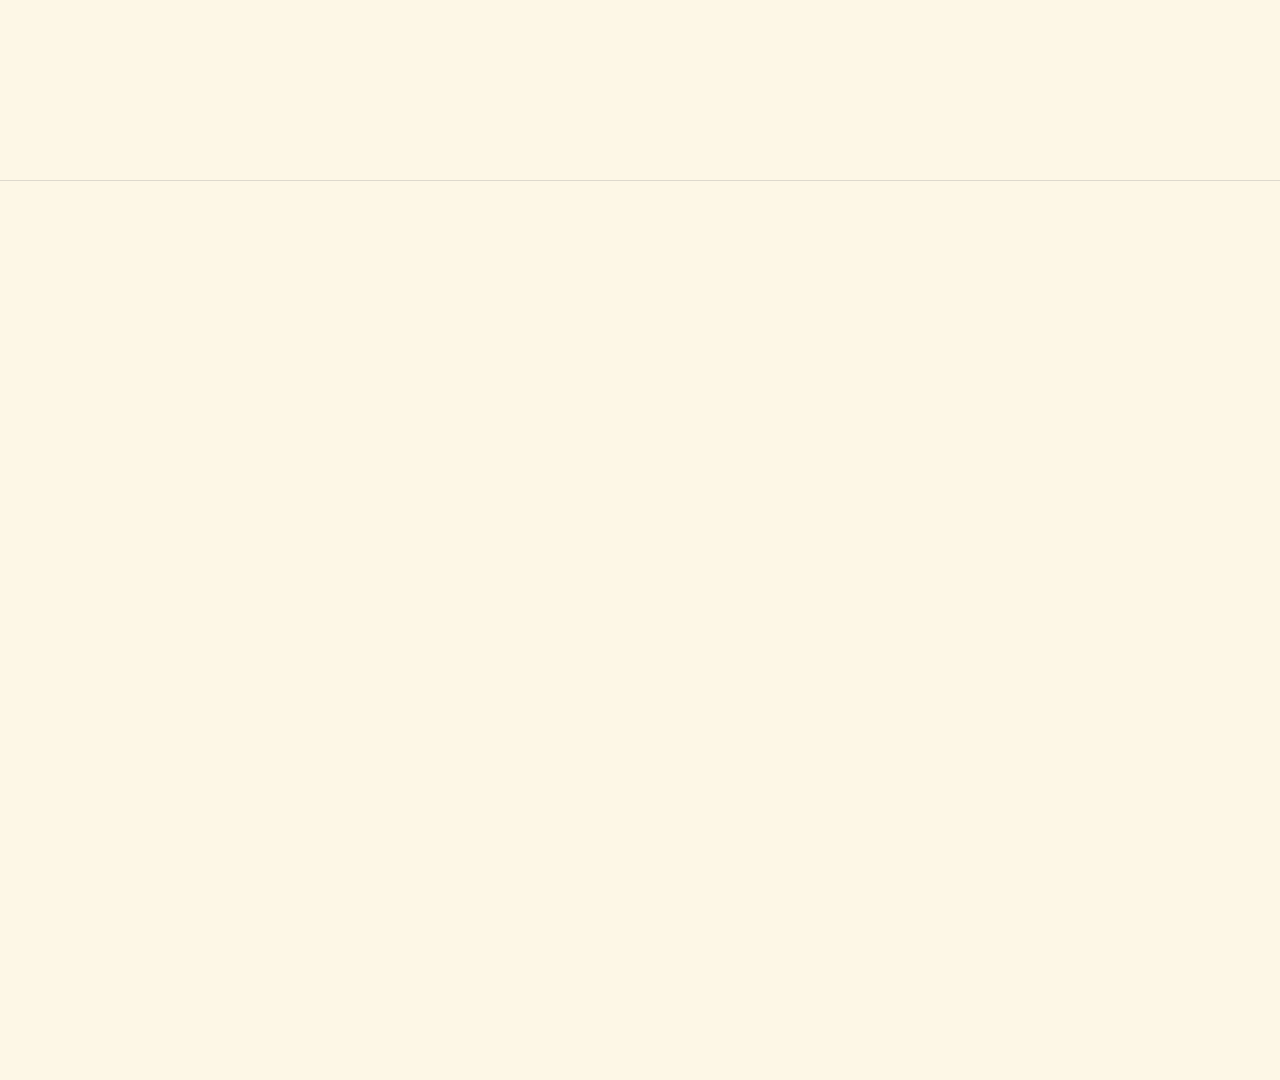
==== Nettbutikk_prosjekt/om_oss.html @ c6d6596e "endringer i nav, lagt til noen bilder..." ====
<!DOCTYPE html>
<html lang="en">
<head>
    <meta charset="UTF-8">
    <meta name="viewport" content="width=device-width, initial-scale=1.0">
    <link rel="stylesheet" href="style.css">
    <title>Forside
    </title>
</head>
<body>
    <header>



        <nav>



        </nav>
    </header>
    <main>
        <h1></h1>

    </main>
    <footer>


    </footer>

    <script src="script.js" defer></script>
</body>
</html>
---- Nettbutikk_prosjekt/style.css ----
*{
    margin: 0
}
body{
    font-family:'Times New Roman', Times, sans-serif;
    background-color: rgb(253, 247, 230);
    color: black;
}
header{
    display: flex;
    flex-direction: column;
    height: 20vh;
    font-size: 130%;
    box-shadow: 0px 0.03vh rgb(136, 136, 136);
    align-content:space-evenly;
    justify-content: space-evenly;

}
nav{
    display: flex;
    flex-direction: row;
    align-content: center;
    justify-content: space-evenly;
}
.kategorier{
    display: flex;
    flex-direction: row;
    align-content: center;
    justify-content: space-evenly;
}
main{
    display: flex;
    flex-direction: column;
    margin-left: 5vw;
    height: 70vh;
}
footer{
    display: flex;
    text-align: center;
    flex-direction: column;
    height: 30vh;
    box-shadow: 0px 0 0 0 10 rgb(136, 136, 136);
}
footer p{
    font-size: 140%;
}
.populare_mobiler{
    display: flex;
    justify-content: space-evenly;
    margin-left: -5vw;

}
a{
    text-decoration: none;
    color: black;
}
a:hover{
    text-decoration:underline black 2px;
}
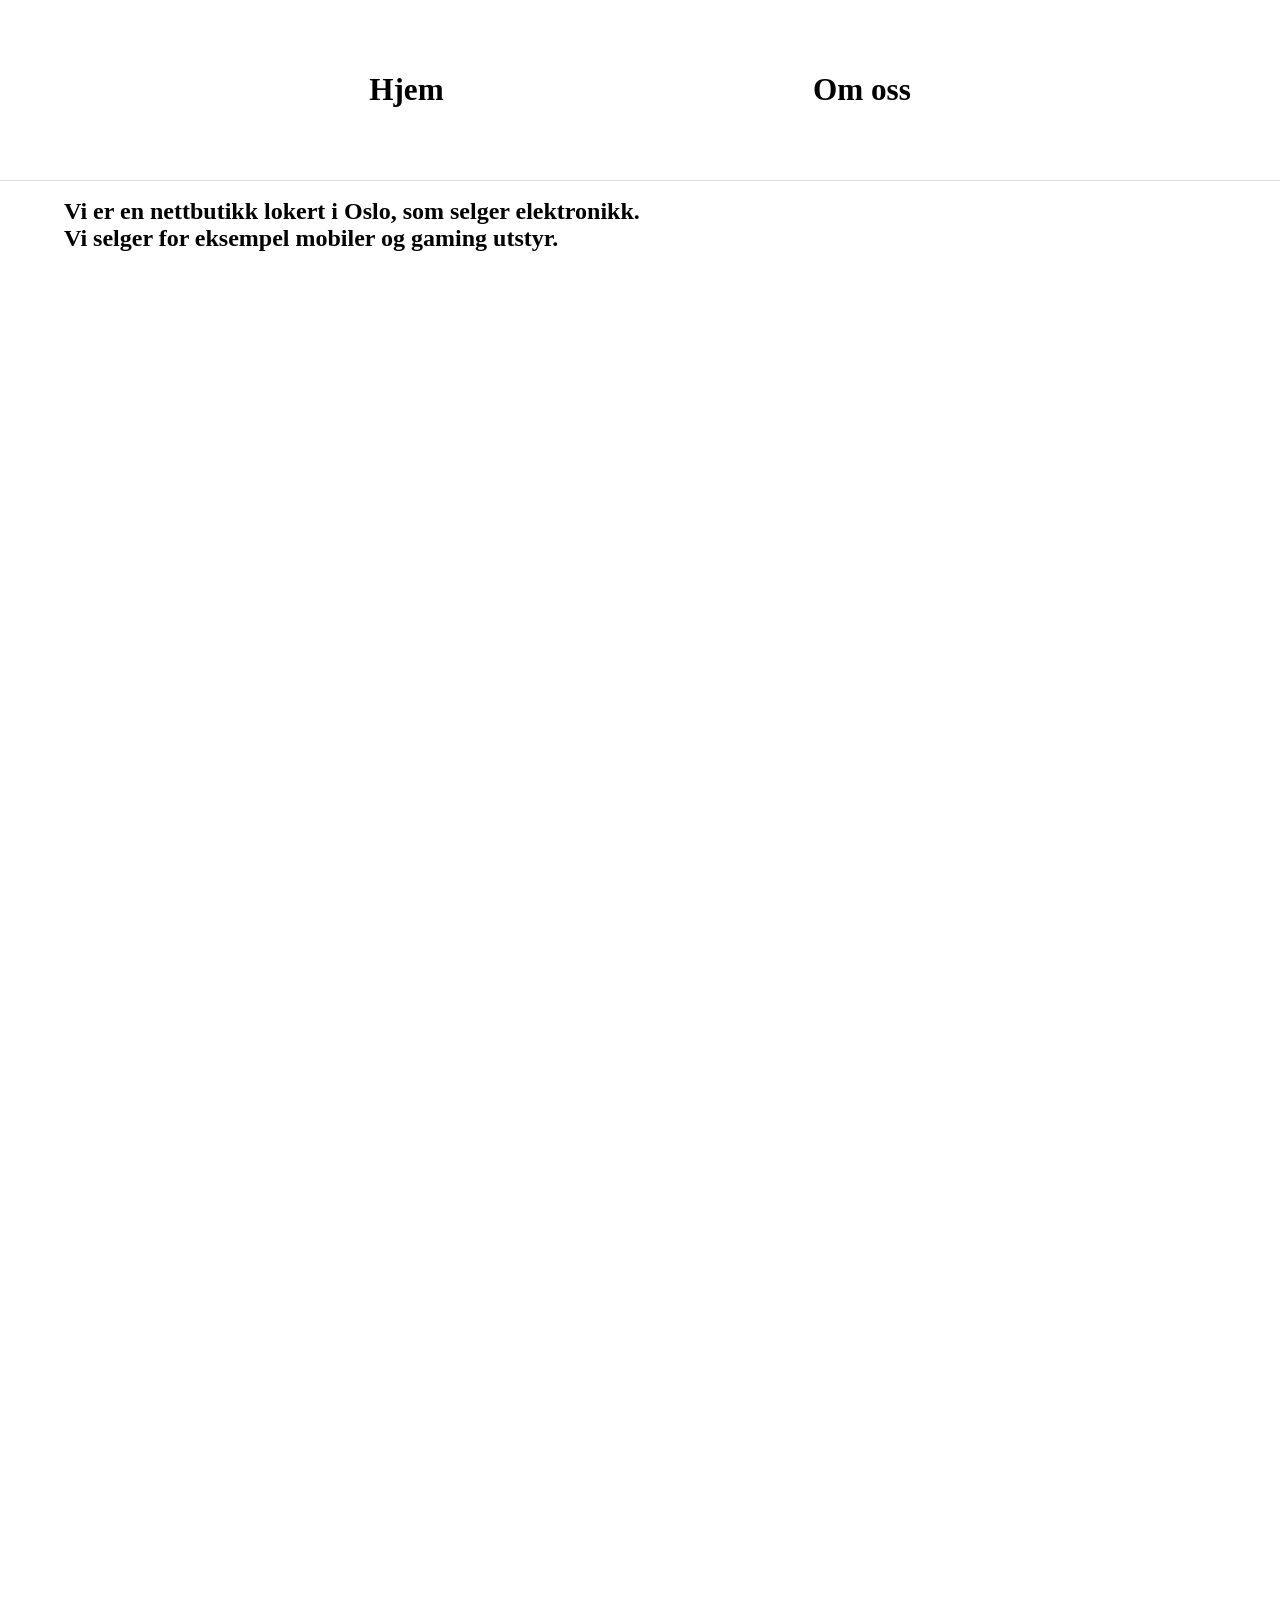
==== commit 59afe505: "endringer på om siden css, javascript" ====
--- a/Nettbutikk_prosjekt/om_oss.html
+++ b/Nettbutikk_prosjekt/om_oss.html
@@ -9,23 +9,37 @@
 </head>
 <body>
     <header>
-
-
-
         <nav>
-
-
+            <h1><a href="index.html">Hjem</a></h1>
+            <h1><a href="om_oss.html">Om oss</a></h1>
 
         </nav>
     </header>
     <main>
         <h1></h1>
-
+        <br>
+        <h2>Vi er en nettbutikk lokert i Oslo, som selger elektronikk. <br> 
+            Vi selger for eksempel mobiler og gaming utstyr.</h2>
     </main>
     <footer>
 
 
     </footer>
+<div id="kurvPopup" class="popup">
+
+    <div class="kurvInnhold">
+
+            <button id="lukkKurv">X</button>
+
+                <h2>Handlekurv</h2>
+
+            <div id="kurvListe"></div>|
+
+        <p id="totalPris"></p>
+
+    </div>
+
+</div>
 
     <script src="script.js" defer></script>
 </body>
--- a/Nettbutikk_prosjekt/style.css
+++ b/Nettbutikk_prosjekt/style.css
@@ -3,7 +3,7 @@
 }
 body{
     font-family:'Times New Roman', Times, sans-serif;
-    background-color: rgb(253, 247, 230);
+    background-color: rgb(255, 255, 255);
     color: black;
 }
 header{
@@ -32,28 +32,138 @@
     display: flex;
     flex-direction: column;
     margin-left: 5vw;
-    height: 70vh;
+    margin-right: 5vw;
+    height: 150vh;
 }
 footer{
     display: flex;
     text-align: center;
     flex-direction: column;
-    height: 30vh;
+    height: 20vh;
     box-shadow: 0px 0 0 0 10 rgb(136, 136, 136);
 }
 footer p{
     font-size: 140%;
 }
-.populare_mobiler{
+.produktListe{
     display: flex;
-    justify-content: space-evenly;
-    margin-left: -5vw;
+    flex-direction: row;
+    justify-content: space-between;
+    width: 100%;
+    height: 300px;
+    margin-top: 15px;
+    margin-bottom: 15px ;
+    overflow-x: scroll;
+    overflow-y: hidden;
+    scroll-behavior: smooth;
+    -webkit-overflow-scrolling: touch;
+}
+.produkt{
+    padding: 8px;
+    width: 250px;
+    height: 250px;
+    border: 1px solid rgba(99, 99, 99, 0.411);
+    border-radius: 5%;
+    flex-shrink: 0;
+    margin-right: 30px;
+}
+.produkt_bilde{
+    display: flex;
+    justify-content: center;
+    align-items: center;
+    width: 130px;
+    height: 100px;
+}
+.produkt_bilde img{
+    display: flex;
+    width: 100px;
+    height: 100%;
+    object-fit: contain;
+}
 
-}
+
 a{
     text-decoration: none;
     color: black;
 }
 a:hover{
     text-decoration:underline black 2px;
-}+}
+h1{
+    text-align: center;
+}
+#antallKurv{
+    display: flex;
+    font-size: 15px;
+    background-color: rgb(240, 200, 0);
+    border-radius: 50%;
+    margin-left: -5px;
+    margin-top: -5px;
+    width: 15px;
+    height: 15px;
+    display: inline-block;
+    position: absolute;
+    padding: auto;
+
+}
+#kurvKnapp{
+    background-color: rgb(0,0,0,0);
+
+    border: 0;
+    
+}
+#kurvKnapp img{
+    width: 30px;
+}
+#lukkKurv{
+    background-color: rgba(0, 0, 0, 0.295);
+}
+#kurvKnapp:hover{
+    background-color: rgba(6, 6, 6, 0.166);
+    border-radius: 20%;
+}
+.kjopKnapp{
+    background-color: rgb(44, 111, 211);
+    color: rgb(255, 255, 255);
+    font-size: large;
+    border: 0;
+    padding: 0.5vw;
+    border-radius: 5%;
+
+}
+.kjopKnapp:hover{
+    background-color: rgb(52, 99, 170);
+}
+
+.popup {
+    display:none;
+
+    position: fixed;
+    inset: 0;
+
+    background-color: rgba(0, 0, 0, 0.7);
+
+    justify-content: center;
+    align-items: center;
+}
+
+.kurvInnhold {
+    background-color: white;
+    padding: 25px;
+    width: 400px;
+    max-width: 90%;
+
+    border-radius: 10px;
+}
+#kurvPopup{
+    display: none;
+    padding: 2px;
+}
+#kurvListe{
+
+}
+.fjernKnapp{
+
+
+    
+}
